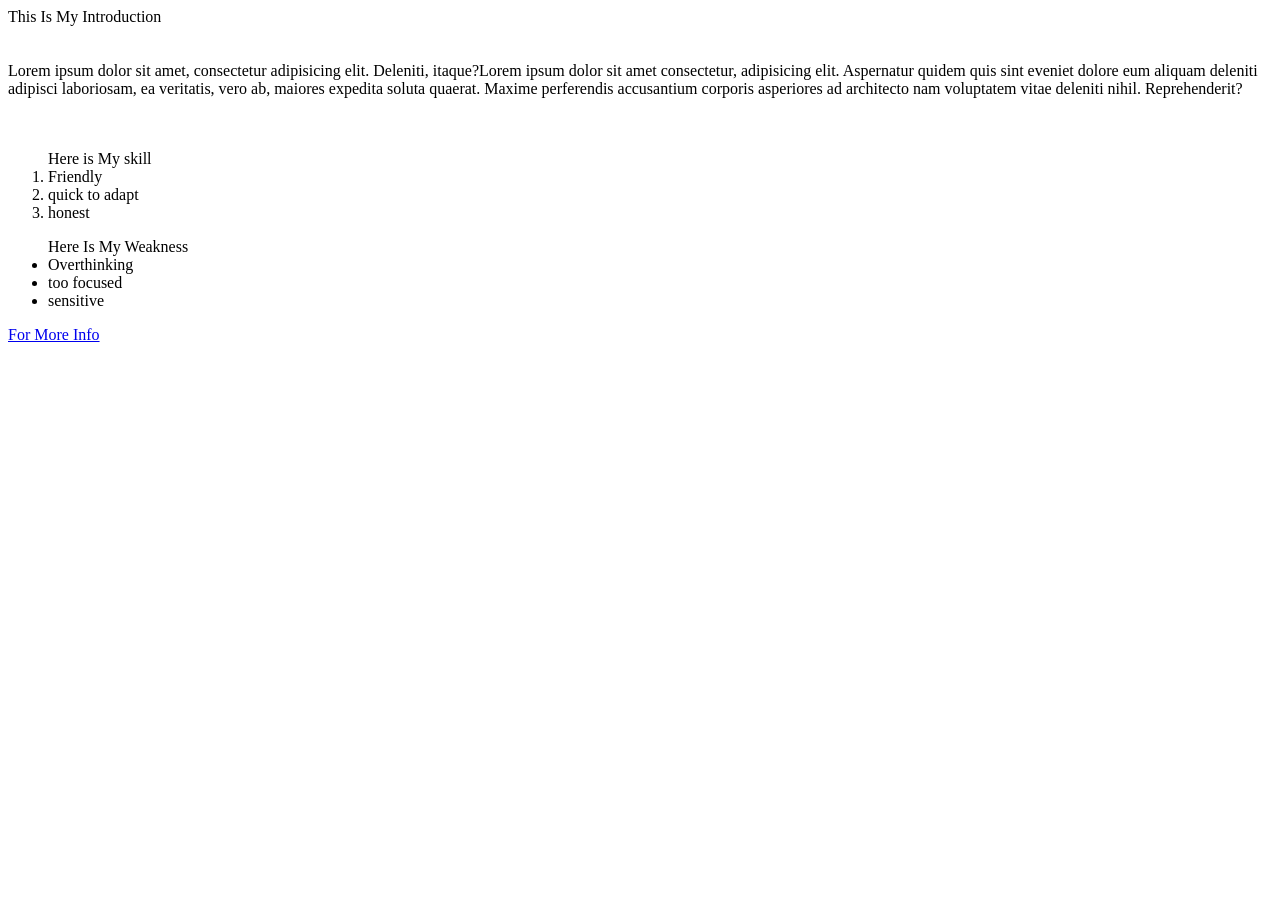
==== Module 4- Frontend-HTML/HTML Basics/Lab-Assign/Task1.html @ 339bdbc6 "add module 4" ====
<!DOCTYPE html>
<html lang="en">
<head>
    <meta charset="UTF-8">
    <meta name="viewport" content="width=device-width, initial-scale=1.0">
    <title>Document</title>
</head>
<body>

    <header > This Is My Introduction </header><br><br>
    <main> Lorem ipsum dolor sit amet, consectetur adipisicing elit. Deleniti, itaque?Lorem ipsum dolor sit amet consectetur, adipisicing elit. Aspernatur quidem quis sint eveniet dolore eum aliquam deleniti adipisci laboriosam, ea veritatis, vero ab, maiores expedita soluta quaerat. Maxime perferendis accusantium corporis asperiores ad architecto nam voluptatem vitae deleniti nihil. Reprehenderit?</main><br><br>
    <ol>Here is My skill
        <li>Friendly</li>
        <li>quick to adapt</li>
        <li>honest</li>
    </ol>
    <ul>Here Is My Weakness
        <li>Overthinking</li>
        <li>too focused</li>
        <li>sensitive</li>
    </ul>
    <footer>
        <a href="Aboutme" target="_blank">For More Info</a>
    </footer>


   
</body>
</html>
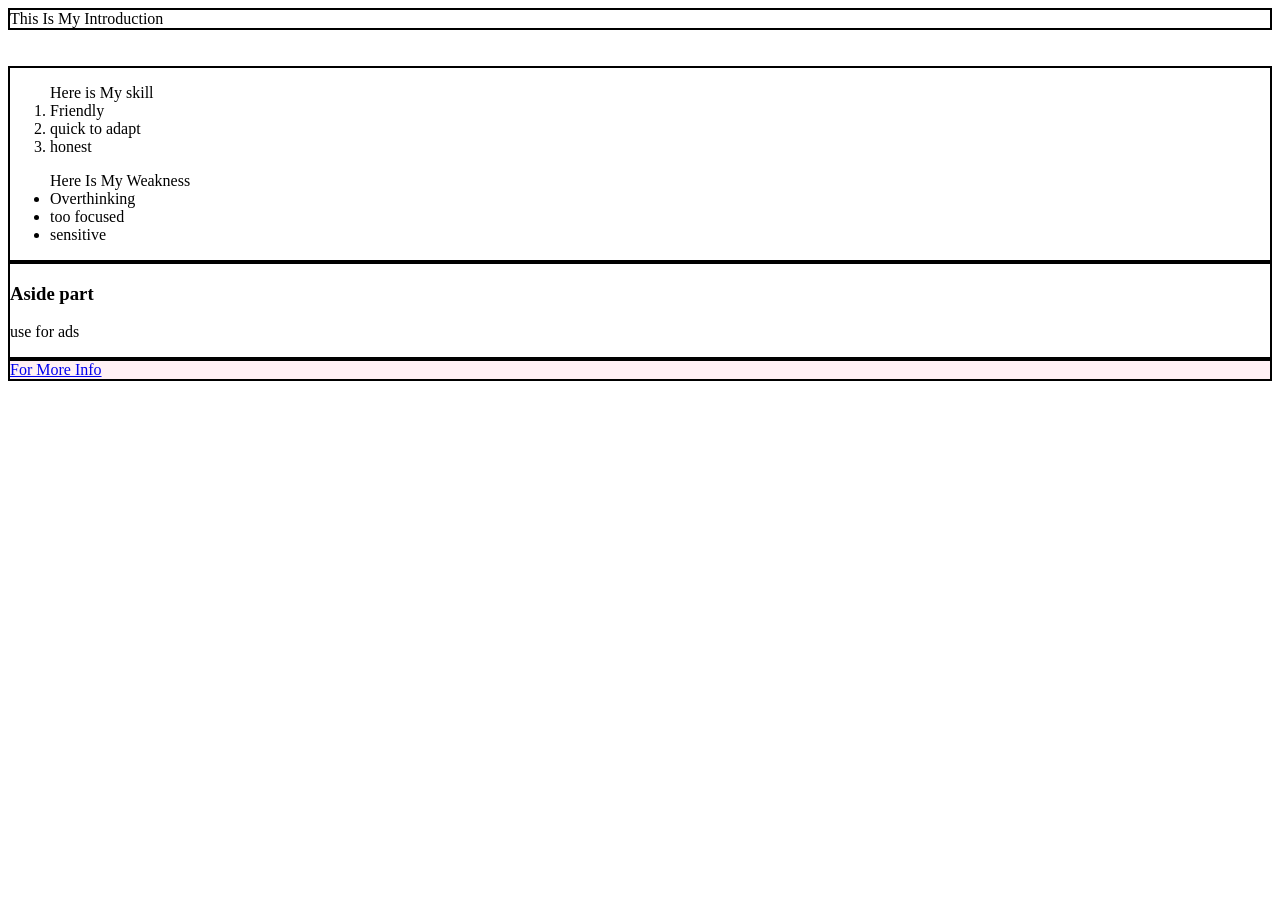
==== commit 35cd2f99: "add aside" ====
--- a/Module 4- Frontend-HTML/HTML Basics/Lab-Assign/Task1.html
+++ b/Module 4- Frontend-HTML/HTML Basics/Lab-Assign/Task1.html
@@ -1,29 +1,61 @@
 <!DOCTYPE html>
+
 <html lang="en">
+
 <head>
-    <meta charset="UTF-8">
-    <meta name="viewport" content="width=device-width, initial-scale=1.0">
-    <title>Document</title>
+
+  <meta charset="UTF-8">
+
+  <meta name="viewport" content="width=device-width, initial-scale=1.0">
+
+  <title>Document</title>
+
 </head>
+
 <body>
 
-    <header > This Is My Introduction </header><br><br>
-    <main> Lorem ipsum dolor sit amet, consectetur adipisicing elit. Deleniti, itaque?Lorem ipsum dolor sit amet consectetur, adipisicing elit. Aspernatur quidem quis sint eveniet dolore eum aliquam deleniti adipisci laboriosam, ea veritatis, vero ab, maiores expedita soluta quaerat. Maxime perferendis accusantium corporis asperiores ad architecto nam voluptatem vitae deleniti nihil. Reprehenderit?</main><br><br>
-    <ol>Here is My skill
+  
+
+    <header style="border: 2px solid black ;"> This Is My Introduction </header><br><br>
+
+    <main style="border: 2px solid black;">  <ol>Here is My skill
+
         <li>Friendly</li>
+
         <li>quick to adapt</li>
+
         <li>honest</li>
+
     </ol>
+
     <ul>Here Is My Weakness
+
         <li>Overthinking</li>
+
         <li>too focused</li>
+
         <li>sensitive</li>
+
     </ul>
-    <footer>
+
+  </main>
+
+  <aside style="border: 2px solid black;"><h3>Aside part</h3>
+
+  <p>use for ads</p></aside>
+
+    <footer style="background-color: lavenderblush;border: 2px solid black;">
+
         <a href="Aboutme" target="_blank">For More Info</a>
+
     </footer>
 
 
+
+
+
    
+
 </body>
+
 </html>
